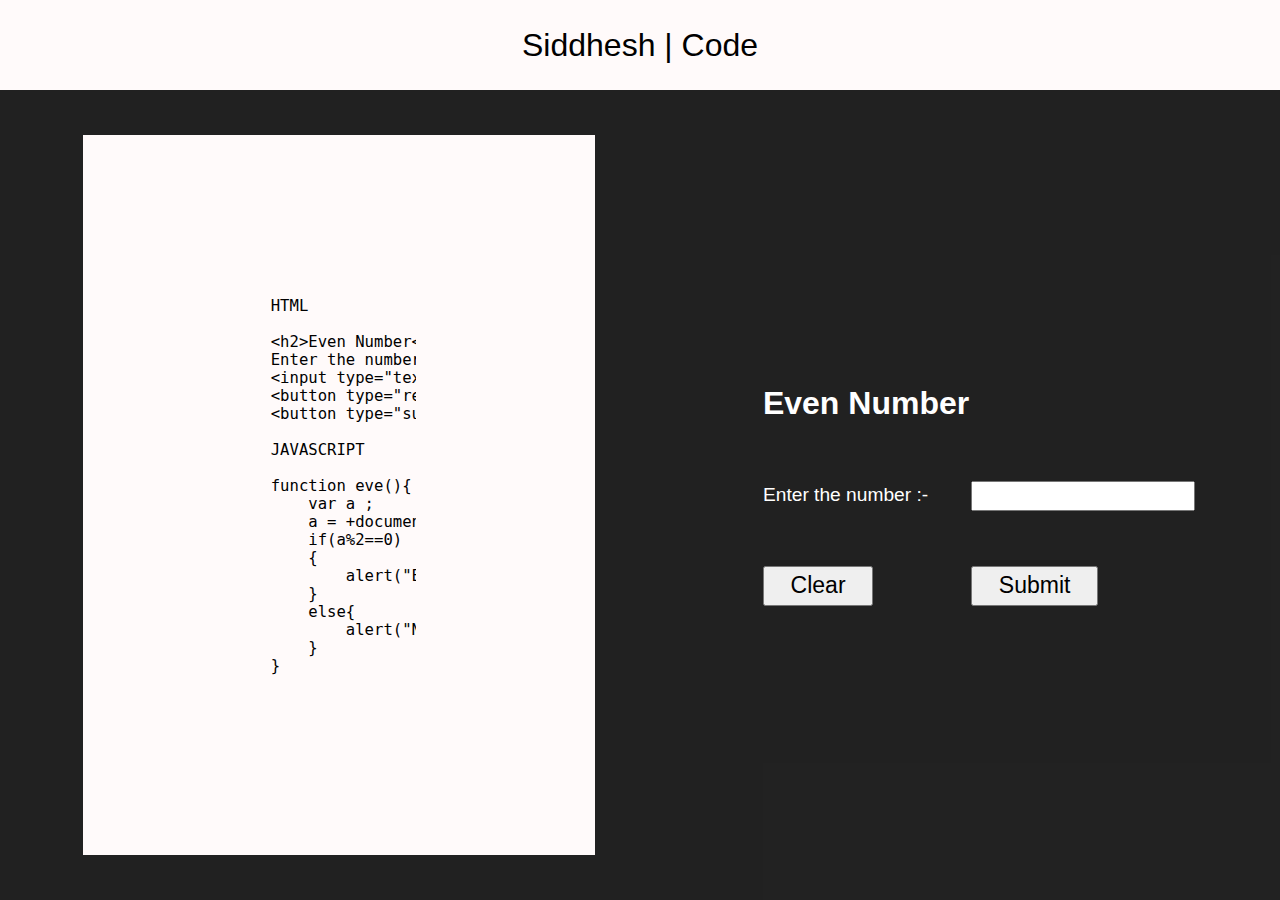
==== even number.html @ 47e925f7 "first commit" ====
<!DOCTYPE html>
<html lang="en">
<head>
    <meta charset="UTF-8">
    <meta name="viewport" content="width=device-width, initial-scale=1.0">
    <title>Even Number</title>
    <link rel="stylesheet" href="style.css">
    <script>
        function facfn(){
            var a = +form1.num.value;
            var f = 1;
            for(var i=1; i<=a;i++){
                f=f*i;
                form1.result.value=f;
            }
        }
    </script>
    <style>
        body{
            background: rgba(255, 255, 255, 0.05);
        }
        .main-cnt{
            display: flex;
            justify-content: space-around;
            align-items: center;
        }
        table{
            line-height: 10vh;
        }
        td, h2{
            color: #fff;
            font-size: larger;
        }
        h2{
            font-size: xx-large;
        }
        input{
            padding-left: 1vw;
            font-size: medium;
            height: 30px; width: 100%;
        }
        button{
            font-size: larger;
            padding: 0.5vh 2vw;
        }
        .main-code{
            height: 80vh; width: 40vw;
            background-color: snow;
            display: flex;
            justify-content: center;
            align-items: center;
        }
        .main-code pre{
            font-size: larger;
            margin-right: 35%; overflow-x: hidden;
        }
        @media screen and (max-width: 500px){
            .main-cnt{
                display: flex;
                flex-direction: column;
            }
            .main-code{
                width: 100vw; height: 42vh;
            }
            .main-code pre{
                font-size: xx-small;
            }
            h2{
                font-size: small;
            }
            button{
                font-size: small;
            }
            td,h2{
                font-size: x-small;
            }
            input{
            padding-left: 1vw;
            font-size: smaller;
            height: 20px; width: 100%;
            }
        }
    </style>
</head>
<body>
    <nav>
        <div class="nav-logo"><a href="index.html">Siddhesh | Code</a></div>
    </nav>
    <main>
        <div class="main-cnt">
            <div class="main-code">
                <pre>
                    HTML <br>
                    &lt;h2&gt;Even Number&lt;/h2&gt;
                    Enter the number :-
                    &lt;input type="text" id="num"&gt;
                    &lt;button type="reset"&gt;Clear&lt;/button&gt;
                    &lt;button type="submit" onclick="eve()"&gt;Submit&lt;/button&gt; <br>
                    JAVASCRIPT <br>
                    function eve(){
                        var a ;
                        a = +document.getElementById("num").value;
                        if(a%2==0)
                        {
                            alert("Even Number :" + a);
                        }
                        else{
                            alert("Not Even Number :" + a);
                        }
                    }
                </pre>
            </div>
            <form>
                <table>
                    <tr>
                        <td><h2>Even Number</h2></td>
                    </tr>
                    <tr>
                        <td>Enter the number :-</td>
                        <td><input type="text" id="num" required></td>
                    </tr>
                    <tr>
                        <td><button type="reset">Clear</button></td>
                        <td><button type="submit" onclick="eve()">Submit</button></td>
                    </tr>
                </table>
            </form>
        </div>
    </main>
    <script>
       function eve(){
            var a ;
            a = +document.getElementById("num").value;
            if(a%2==0)
            {
                alert("Even Number :" + a);
            }
            else{
                alert("Not Even Number :" + a);
            }
        }
    </script>
</body>
</html>
---- style.css ----
*{
    margin: 0; padding: 0;
    box-sizing: border-box;
    /* border: 1px solid red;    */
}
html, body{
    min-height: 100vh; width: 100vw;
    font-family: sans-serif;
    background: #161616;
	overflow-x: hidden;
}
a{
    text-decoration: none;
    color: black;
}
::-webkit-scrollbar {
	width: 10px;
	background: #000;
  }
  ::-webkit-scrollbar-track {
	background: snow; 
	border-radius: 10px;
  }
  ::-webkit-scrollbar-thumb {
	background: #000; 
	border-radius: 10px;
  }
  ::-webkit-scrollbar-thumb:hover {
	background: #000; 
  }
/* Nav Section Start */
nav{
    display: flex;
    justify-content: space-around;
    align-items: center;
    height: 10vh;
    background-color: snow;
}
nav .nav-logo{
    font-size: xx-large;
}
.nav-list{
    display: flex;
    justify-content: space-around;
    align-items: center;
    gap: 1vh 5vw;
}
.nav-list li{
    cursor: pointer;
    list-style: none;
    font-size: larger;
}
/* Main Section Start */
main{
    margin-top: 5vh;
}
section::before {
	content: '';
	position: absolute;
	top: 0;
	left: 0;
	width: 100%;
	height: 100%;
	background: linear-gradient(#DA22FF, #9733EE);
	clip-path: circle(30% at right 70%);
}

section::after {
	content: '';
	position: absolute;
	top: 0;
	left: 0;
	width: 100%;
	height: 100%;
	background: linear-gradient(#E55D87, #5FC3E4);
	clip-path: circle(20% at 10% 10%);
}

.container {
	position: relative;
	z-index: 1;
	display: flex;
	justify-content: center;
	align-items: center;
	flex-wrap: wrap;
	margin: 40px 0;
}

.container .card {
	position: relative;
	width: 300px;
	height: 400px;
	background: rgba(255, 255, 255, 0.05);
	margin: 20px;
	box-shadow: 0 15px 35px rgba(0, 0, 0, 0.5);
	border-radius: 15px;
	display: flex;
	justify-content: center;
	align-items: center;
	backdrop-filter: blur(10px);
}

.container .card .content {
	position: relative;
	display: flex;
	justify-content: center;
	align-items: center;
	flex-direction: column;
	transition: 0.5s;
}

.container .card:hover .content {
	transform: translateY(-20px);
}

.container .card .content .imgBx {
	position: relative;
	width: 170px;
	height: 200px;
	overflow: hidden;
}

.container .card .content .imgBx img {
	position: absolute;
	top: 0;
	left: 0;
	width: 100%;
	height: 100%;
	object-fit: cover;
}

.container .card .content .contentBx h3 {
	color: #fff;
	text-transform: uppercase;
	letter-spacing: 2px;
	font-weight: 500;
	font-size: 18px;
	text-align: center;
	margin: 20px 0 10px;
	line-height: 1.1em;
}

.container .card .content .contentBx h3 span {
	font-size: 12px;
	font-weight: 300;
	text-transform: initial;
}

.container .card .sci {
	position: absolute;
	bottom: 50px;
	display: flex;
}

.container .card .sci li {
	list-style: none;
	margin: 0 10px;
	transform: translateY(40px);
	transition: 0.5s;
	opacity: 0;
}

.container .card:hover .sci li {
	transform: translateY(0px);
	opacity: 1;
}

.container .card .sci li a {
	color: #fff;
	font-size: 20px;
}
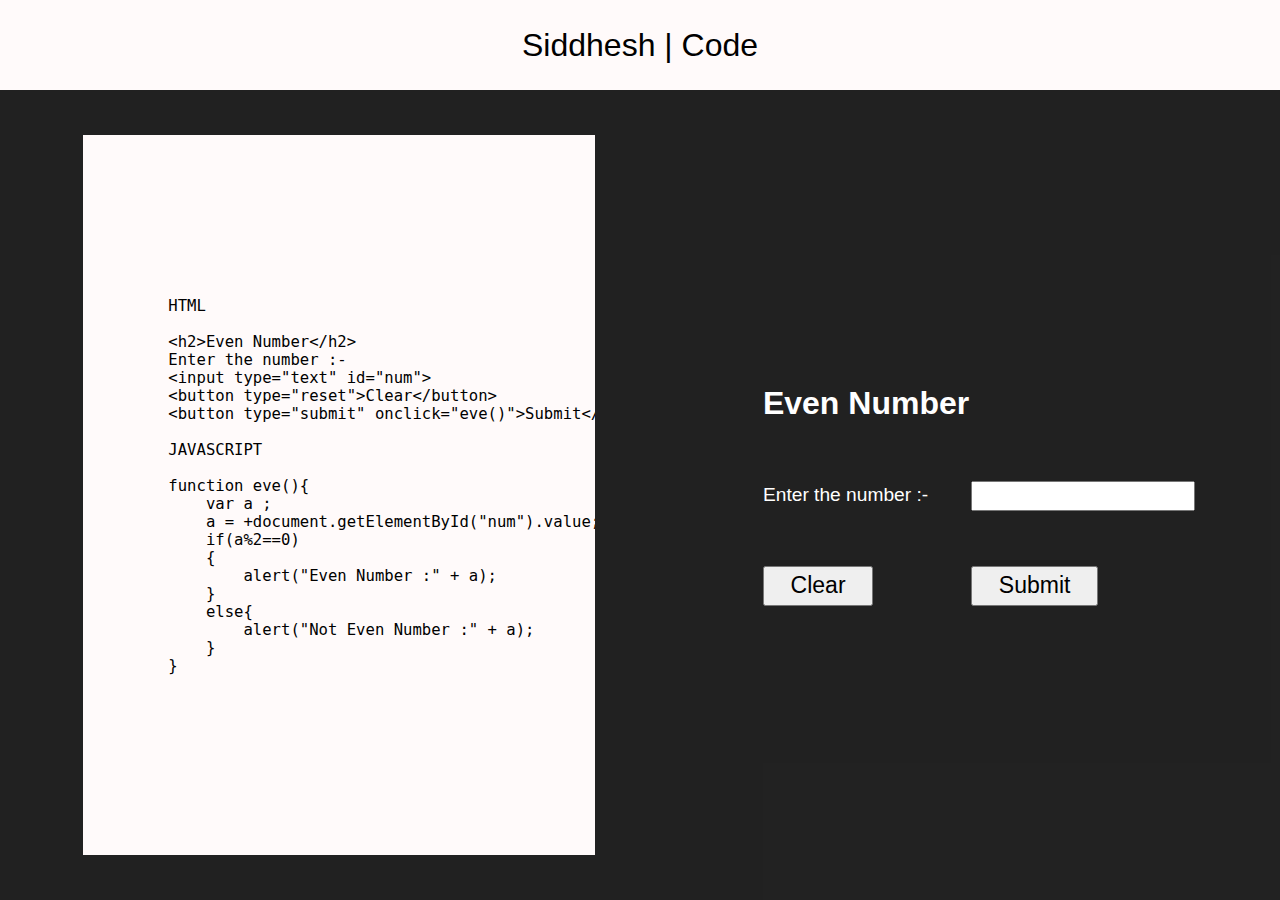
==== commit 5720db1a: "first commit" ====
--- a/even number.html
+++ b/even number.html
@@ -52,7 +52,7 @@
         }
         .main-code pre{
             font-size: larger;
-            margin-right: 35%; overflow-x: hidden;
+            margin-left: -20%; overflow-x: hidden;
         }
         @media screen and (max-width: 500px){
             .main-cnt{
